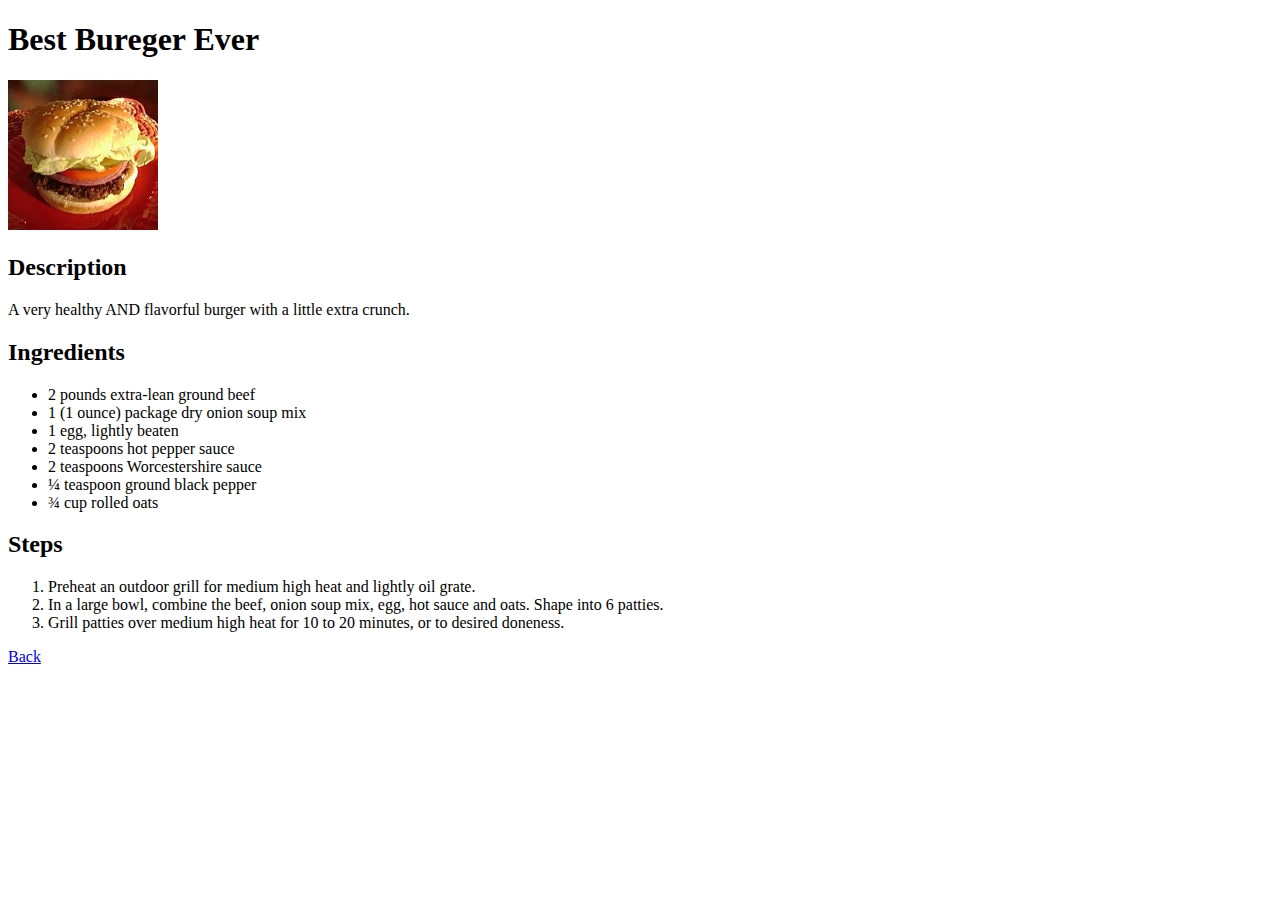
==== recipes/burger.html @ eff10b73 "added more recipes" ====
<!DOCTYPE html>
<html lang="en">
  <head>
    <meta charset="UTF-8" />
    <meta http-equiv="X-UA-Compatible" content="IE=edge" />
    <meta name="viewport" content="width=device-width, initial-scale=1.0" />
    <title>Best Burger Ever</title>
  </head>
  <body>
    <h1>Best Bureger Ever</h1>
    <img src="../img/burger.jpeg" width="150px" alt="Image of Burger" />
    <h2>Description</h2>
    <p>A very healthy AND flavorful burger with a little extra crunch.</p>
    <h2>Ingredients</h2>
    <ul>
      <li>2 pounds extra-lean ground beef</li>
      <li>1 (1 ounce) package dry onion soup mix</li>
      <li>1 egg, lightly beaten</li>
      <li>2 teaspoons hot pepper sauce</li>
      <li>2 teaspoons Worcestershire sauce</li>
      <li>¼ teaspoon ground black pepper</li>
      <li>¾ cup rolled oats</li>
    </ul>
    <h2>Steps</h2>
    <ol>
      <li>
        Preheat an outdoor grill for medium high heat and lightly oil grate.
      </li>
      <li>
        In a large bowl, combine the beef, onion soup mix, egg, hot sauce and
        oats. Shape into 6 patties.
      </li>
      <li>
        Grill patties over medium high heat for 10 to 20 minutes, or to desired
        doneness.
      </li>
    </ol>
    <a href="../index.html">Back</a>
  </body>
</html>
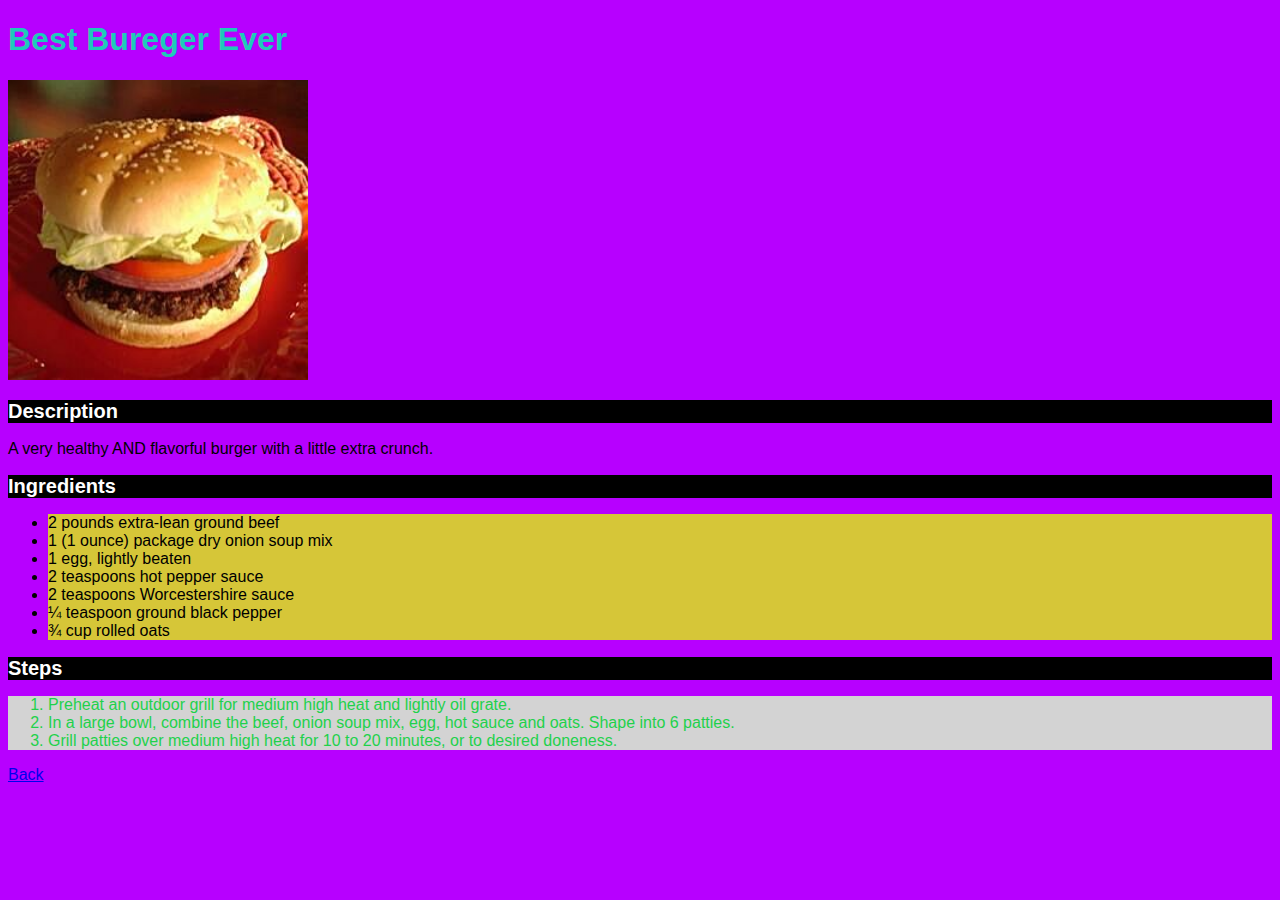
==== commit f4f8e0d4: "added css" ====
--- a/recipes/burger.html
+++ b/recipes/burger.html
@@ -4,6 +4,7 @@
     <meta charset="UTF-8" />
     <meta http-equiv="X-UA-Compatible" content="IE=edge" />
     <meta name="viewport" content="width=device-width, initial-scale=1.0" />
+    <link rel="stylesheet" href="../styles.css" />
     <title>Best Burger Ever</title>
   </head>
   <body>
@@ -12,7 +13,7 @@
     <h2>Description</h2>
     <p>A very healthy AND flavorful burger with a little extra crunch.</p>
     <h2>Ingredients</h2>
-    <ul>
+    <ul class="ingredients">
       <li>2 pounds extra-lean ground beef</li>
       <li>1 (1 ounce) package dry onion soup mix</li>
       <li>1 egg, lightly beaten</li>
@@ -22,7 +23,7 @@
       <li>¾ cup rolled oats</li>
     </ul>
     <h2>Steps</h2>
-    <ol>
+    <ol id="burger-steps">
       <li>
         Preheat an outdoor grill for medium high heat and lightly oil grate.
       </li>
--- a/styles.css
+++ b/styles.css
@@ -0,0 +1,43 @@
+* {
+  font-family: sans-serif;
+}
+
+body {
+  background-color: rgb(183, 0, 255);
+}
+
+h1 {
+  color: rgb(31, 202, 185);
+}
+
+h2 {
+  background-color: black;
+  color: white;
+  font-size: 20px;
+}
+
+.title {
+  text-align: center;
+  font-weight: 700;
+}
+
+li a {
+  color: #1fd14c;
+}
+
+.ingredients li {
+  background-color: hsl(54, 66%, 53%);
+}
+
+#burger-steps {
+  background-color: lightgray;
+}
+
+ol#burger-steps {
+  color: #1fd14c;
+}
+
+img {
+  height: auto;
+  width: 300px;
+}
